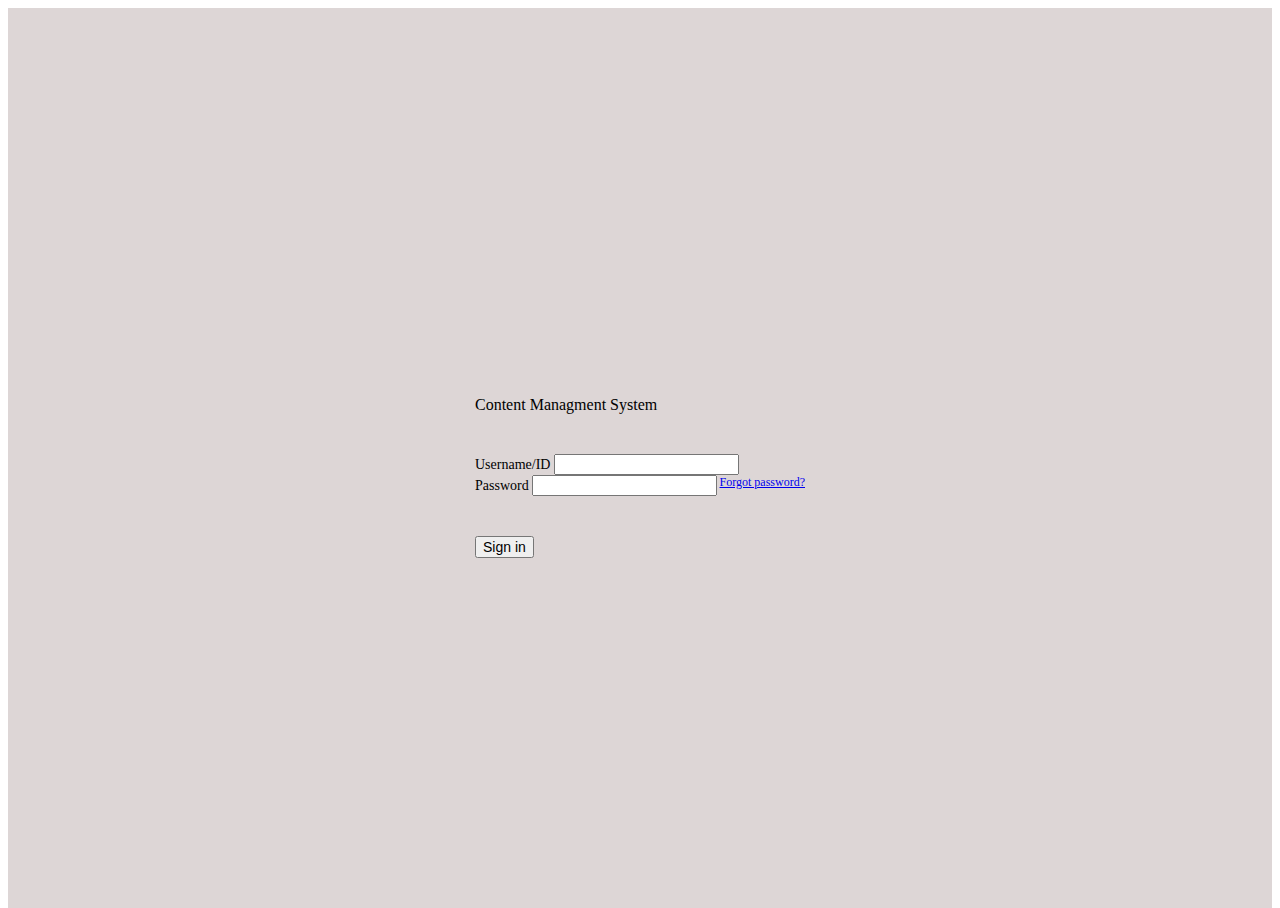
==== index.html @ 4058f028 "KOAM Login portal for school closure" ====
<!DOCTYPE html>
<html lang="en">
  <head>
    <meta charset="UTF-8" />
    <meta http-equiv="X-UA-Compatible" content="IE=edge" />
    <meta name="viewport" content="width=device-width, initial-scale=1.0" />
    <title>Document</title>
    <link rel="stylesheet" href="style.css" />
    <!-- CSS only -->
    <link
      href="https://cdn.jsdelivr.net/npm/bootstrap@5.2.2/dist/css/bootstrap.min.css"
      rel="stylesheet"
      integrity="sha384-Zenh87qX5JnK2Jl0vWa8Ck2rdkQ2Bzep5IDxbcnCeuOxjzrPF/et3URy9Bv1WTRi"
      crossorigin="anonymous"
    />
  </head>
  <body>
    <div class="global-container">
      <div class="card login-form">
        <div class="card-body">
          <h3 class="card-title text-center"></h3>
          <div class="logo text-center">
            <img
              src="http://closings.koamtv.com/Graphics/TopImage.png"
              alt=""
              width="50%"
            />
            <br />
          </div>
          <h4 class="card-title text-center">Content Managment System</h4>

          <div class="card-text">
            <!--
                <div class="alert alert-danger alert-dismissible fade show" role="alert">Incorrect username or password.</div> -->
            <form>
              <!-- to error: add class "has-danger" -->
              <div class="form-group">
                <label for="exampleInputEmail1">Username/ID</label>
                <input
                  type="email"
                  class="form-control form-control-sm"
                  id="exampleInputEmail1"
                  aria-describedby="emailHelp"
                />
              </div>
              <div class="form-group">
                <label for="exampleInputPassword1">Password</label>
                <a href="#" style="float: right; font-size: 12px"
                  >Forgot password?</a
                >
                <input
                  type="password"
                  class="form-control form-control-sm"
                  id="exampleInputPassword1"
                />
              </div>
              <div class="sign-in-button text-center">
                <button type="submit" class="btn btn-primary btn-block">
                  Sign in
                </button>
              </div>

              <!-- <div class="sign-up">
                Don't have an account? <a href="#">Create One</a>
              </div> -->
            </form>
          </div>
        </div>
      </div>
    </div>
  </body>
</html>
---- style.css ----
html,
body {
  height: 100%;
}

.global-container {
  height: 100%;
  display: flex;
  align-items: center;
  justify-content: center;
  background-color: #ddd6d6;
  /* background: url("http://closings.koamtv.com/Graphics/TopImage.png");
  background-image: center;
  background-repeat: no-repeat;
  background-attachment: fixed; */
}

form {
  padding-top: 10px;
  font-size: 14px;
  margin-top: 30px;
}

.card-title {
  font-weight: 300;
}

.btn {
  font-size: 14px;
  margin-top: 20px;
}

.login-form {
  width: 330px;
  margin: 20px;
}

.sign-up {
  text-align: center;
  padding: 20px 0 0;
}

.alert {
  margin-bottom: -30px;
  font-size: 13px;
  margin-top: 20px;
}
.logo {
  margin-bottom: 20px;
}
.sign-in-button {
  margin-top: 20px;
  margin-bottom: 20px;
}
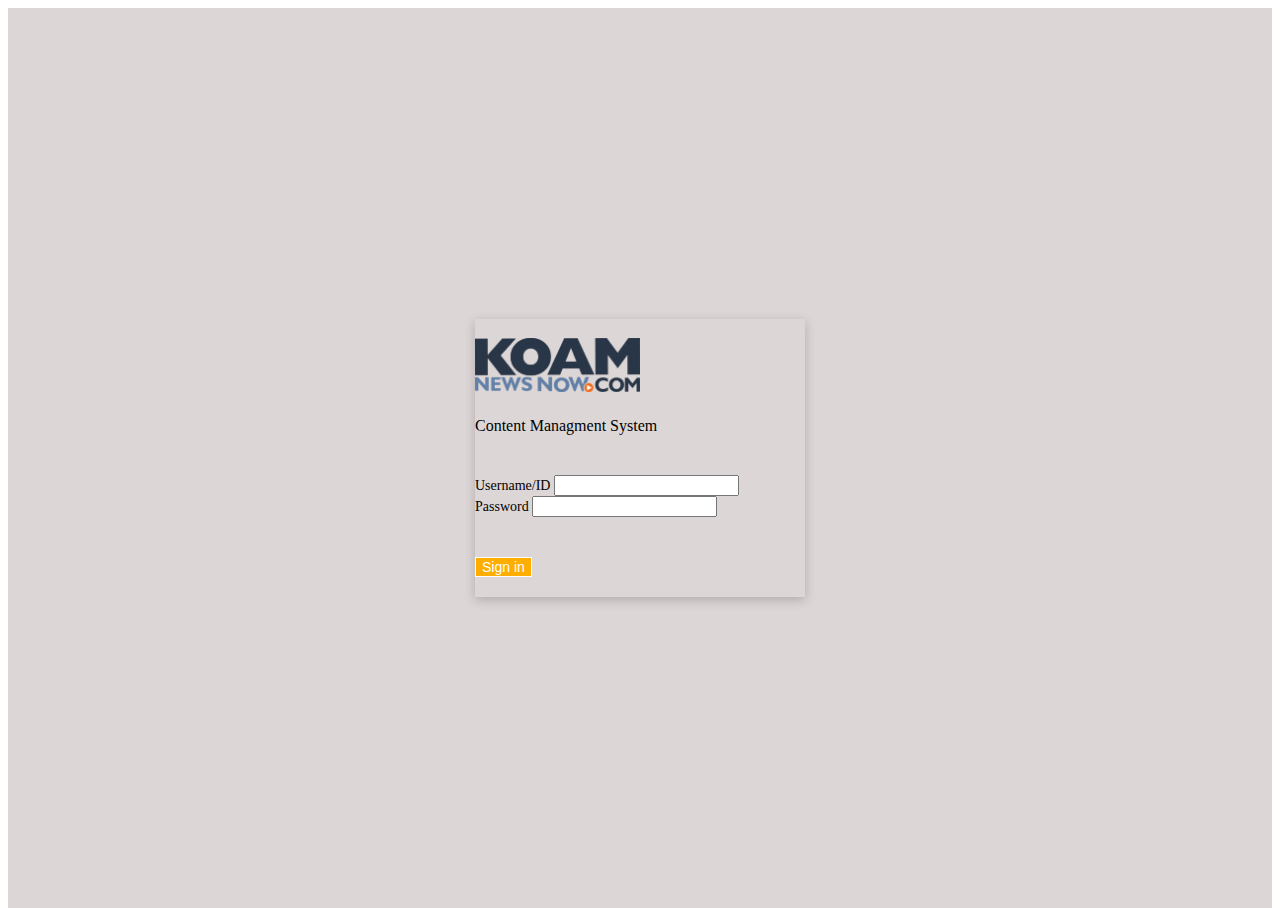
==== commit 86e1d3f8: "added date time picker, fixed margins" ====
--- a/index.html
+++ b/index.html
@@ -6,6 +6,12 @@
     <meta name="viewport" content="width=device-width, initial-scale=1.0" />
     <title>Document</title>
     <link rel="stylesheet" href="style.css" />
+    <link rel="preconnect" href="https://fonts.googleapis.com" />
+    <link rel="preconnect" href="https://fonts.gstatic.com" crossorigin />
+    <link
+      href="https://fonts.googleapis.com/css2?family=Roboto+Slab&display=swap"
+      rel="stylesheet"
+    />
     <!-- CSS only -->
     <link
       href="https://cdn.jsdelivr.net/npm/bootstrap@5.2.2/dist/css/bootstrap.min.css"
@@ -16,38 +22,40 @@
   </head>
   <body>
     <div class="global-container">
-      <div class="card login-form">
+      <div class="card login-form box-shadow">
         <div class="card-body">
           <h3 class="card-title text-center"></h3>
           <div class="logo text-center">
-            <img
-              src="http://closings.koamtv.com/Graphics/TopImage.png"
-              alt=""
-              width="50%"
-            />
+            <img src="./koam-logo.png" alt="" width="50%" />
             <br />
           </div>
           <h4 class="card-title text-center">Content Managment System</h4>
 
           <div class="card-text">
-            <!--
-                <div class="alert alert-danger alert-dismissible fade show" role="alert">Incorrect username or password.</div> -->
+            <!-- <div
+              class="alert alert-danger alert-dismissible fade show"
+              role="alert"
+            >
+              Incorrect username or password.
+            </div> -->
             <form>
               <!-- to error: add class "has-danger" -->
               <div class="form-group">
                 <label for="exampleInputEmail1">Username/ID</label>
                 <input
-                  type="email"
-                  class="form-control form-control-sm"
+                  type="text"
+                  class="form-control form-control-sm has-danger"
                   id="exampleInputEmail1"
                   aria-describedby="emailHelp"
                 />
               </div>
               <div class="form-group">
                 <label for="exampleInputPassword1">Password</label>
-                <a href="#" style="float: right; font-size: 12px"
+                <!-- <a
+                  href="#"
+                  style="float: right; font-size: 12px; text-decoration: none"
                   >Forgot password?</a
-                >
+                > -->
                 <input
                   type="password"
                   class="form-control form-control-sm"
@@ -55,7 +63,15 @@
                 />
               </div>
               <div class="sign-in-button text-center">
-                <button type="submit" class="btn btn-primary btn-block">
+                <button
+                  style="
+                    background-color: rgb(255, 174, 0);
+                    border: 1px solid rgb(255, 252, 252);
+                    color: white; ;
+                  "
+                  type="submit"
+                  class="btn btn-orange btn-block"
+                >
                   Sign in
                 </button>
               </div>
--- a/style.css
+++ b/style.css
@@ -1,6 +1,7 @@
 html,
 body {
   height: 100%;
+  font-family: "Robato Slab", serif;
 }
 
 .global-container {
@@ -14,7 +15,9 @@
   background-repeat: no-repeat;
   background-attachment: fixed; */
 }
-
+.box-shadow {
+  box-shadow: 0 3px 10px rgb(0 0 0 / 0.2);
+}
 form {
   padding-top: 10px;
   font-size: 14px;
@@ -28,6 +31,10 @@
 .btn {
   font-size: 14px;
   margin-top: 20px;
+}
+
+.btn:hover {
+  background-color: black;
 }
 
 .login-form {
@@ -52,3 +59,44 @@
   margin-top: 20px;
   margin-bottom: 20px;
 }
+.input {
+  border-radius: 5px;
+  border: 1px solid grey;
+  width: 15rem;
+}
+.table-shadow {
+  box-shadow: 0 3px 10px rgb(0 0 0 / 0.2);
+}
+.btn-shadow {
+  box-shadow: 0 0 10px;
+}
+.nav-link {
+  display: flex;
+  position: relative;
+  float: right;
+  justify-content: flex-end;
+}
+.nav-link {
+  margin-right: 30px;
+  color: white;
+}
+
+.navbar-nav a:hover {
+  color: rgb(1, 121, 233);
+}
+.navbar-nav a {
+  color: white;
+}
+.btn-orange {
+  background-color: rgb(233, 152, 1);
+}
+.btn:hover {
+  background-color: black;
+}
+.navbarFix {
+  display: flex;
+  justify-content: space-around;
+}
+.home-small:hover {
+  color: blue;
+}
